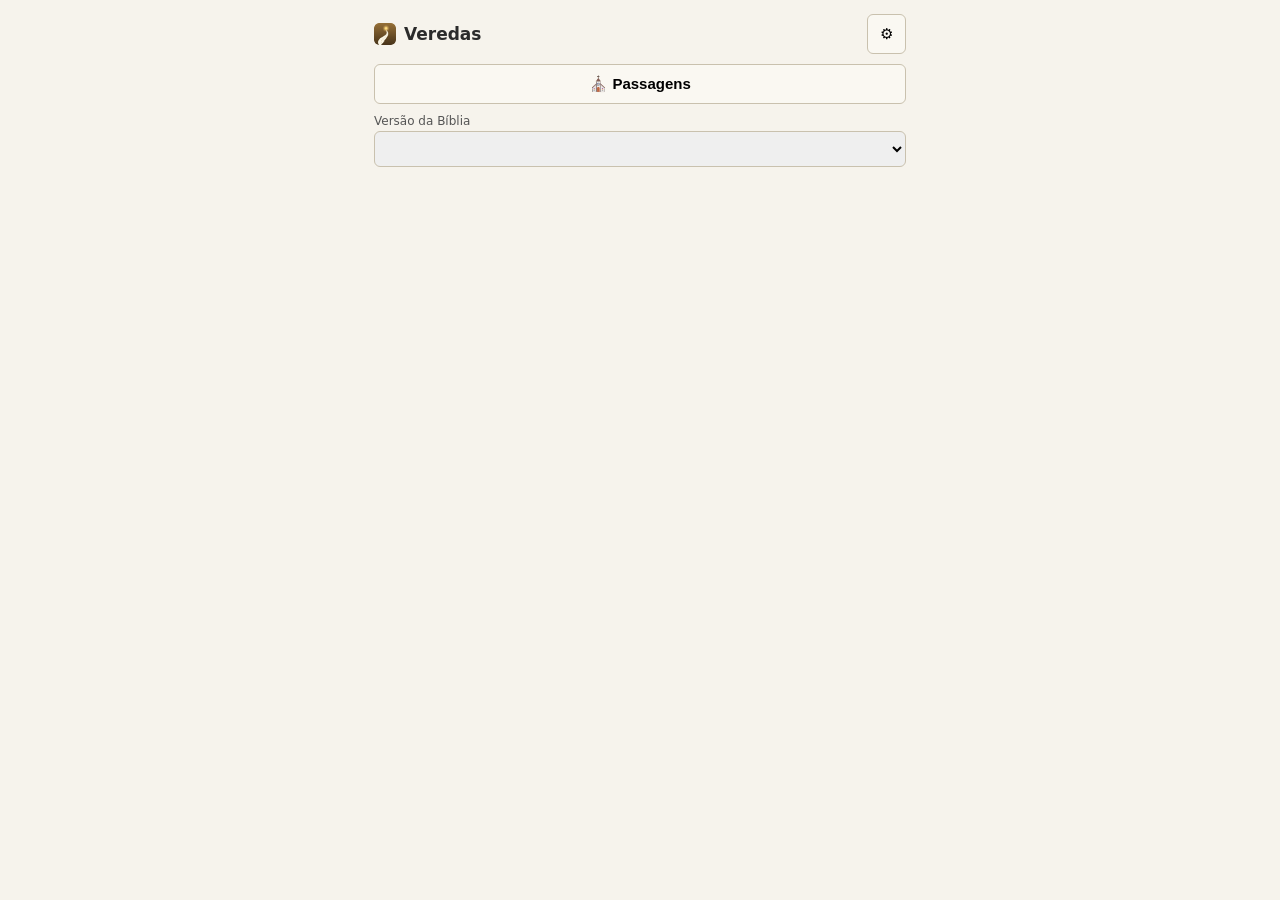
==== app/index.html @ 099188de "Add files via upload" ====
<!DOCTYPE html>
<html lang="pt-BR">
<head>
<meta name="viewport" content="width=device-width, initial-scale=1, viewport-fit=cover">
<meta name="apple-mobile-web-app-capable" content="yes">
<meta name="mobile-web-app-capable" content="yes">
<meta name="apple-mobile-web-app-title" content="Veredas">
<meta name="apple-mobile-web-app-status-bar-style" content="default">
<meta name="theme-color" content="#7a5c2e">
<link rel="apple-touch-icon" href="icons/app-180.png">
<link rel="manifest" href="manifest.webmanifest">

  <meta charset="UTF-8">
  <link rel="stylesheet" href="popup.css">
<title>Veredas</title>
<link rel="stylesheet" href="web.css">
</head>
<body class="home-page">
  <div class="head">
    <h1><img class="logo" src="icons/icon32.png" alt="">Veredas</h1>
    <button id="openOptions" class="icon" title="Configurar plano de leitura" data-i18n-title="popup.optionsTip">⚙</button>
  </div>

  <button id="openCulto" class="wide" data-i18n="popup.passages">⛪ Passagens</button>

  <section id="empty" class="card" hidden>
    <p data-i18n="popup.noPlan">Você ainda não tem um plano de leitura.</p>
    <button id="startSetup" class="primary wide" data-i18n="popup.choosePlan">Escolher meu plano</button>
  </section>

  <div id="cards"></div>

  <button id="openToday" class="wide" hidden data-i18n="popup.openToday">Abrir leitura de hoje</button>

  <label class="ver"><span data-i18n="popup.bibleVersion">Versão da Bíblia</span>
    <select id="version"></select>
  </label>

  <script src="web-shim.js"></script>
  <script src="bible-data.js"></script>
  <script src="lang/books.js"></script>
  <script src="i18n.js"></script>
  <script src="lang/pt.js"></script>
  <script src="lang/en.js"></script>
  <script src="lang/es.js"></script>
  <script src="state.js"></script>
  <script src="popup.js"></script>
</body>
</html>
---- app/popup.css ----
body { width: 360px; margin: 0; padding: 12px; font-family: system-ui, sans-serif; font-size: 14px; background: #f6f3ec; color: #2b2b2b; }
h1 { font-size: 17px; margin: 0; }
.head { display: flex; justify-content: space-between; align-items: center; margin-bottom: 10px; }
.card { background: #fff; border-radius: 10px; padding: 10px 12px; margin-bottom: 10px; box-shadow: 0 1px 3px rgba(0,0,0,.1); }
.card p { margin: 0 0 8px; }
.cardhead { display: flex; justify-content: space-between; align-items: baseline; gap: 8px; }
.label { font-size: 11px; text-transform: uppercase; letter-spacing: .05em; color: #777; }
.cardhead .label { font-weight: 700; color: #7a5c2e; }
.ref { font-size: 21px; font-weight: 700; margin: 3px 0; line-height: 1.2; }
.small { font-size: 12px; color: #666; }
.bar { height: 6px; background: #e5e0d3; border-radius: 3px; margin: 6px 0 8px; overflow: hidden; }
.bar div { height: 100%; width: 0; background: #7a5c2e; }
.row { display: flex; gap: 8px; align-items: center; }
.row > * { flex: 1; }
button { padding: 7px 10px; border: 1px solid #c9c1ae; border-radius: 6px; background: #faf8f2; cursor: pointer; font-size: 13px; }
button:hover:not(:disabled) { background: #efe9d8; }
button:disabled { opacity: .5; cursor: default; }
button.primary { background: #7a5c2e; color: #fff; border-color: #7a5c2e; }
button.primary:hover:not(:disabled) { background: #664c25; }
button.wide { width: 100%; margin-bottom: 10px; padding: 9px; font-weight: 600; }
button.icon { padding: 3px 9px; font-size: 17px; }
button.link { border: none; background: none; color: #7a5c2e; font-size: 12px; padding: 4px 0 0; text-decoration: underline; }
.links { display: flex; gap: 14px; }
details { margin-top: 6px; }
summary { cursor: pointer; font-size: 12px; color: #7a5c2e; }
ul { list-style: none; padding: 0; margin: 6px 0 8px; }
li { display: flex; justify-content: space-between; padding: 3px 0; border-bottom: 1px dashed #eee; }
li a { color: #7a5c2e; cursor: pointer; text-decoration: underline; }
select { padding: 5px; border: 1px solid #c9c1ae; border-radius: 6px; width: 100%; box-sizing: border-box; margin-top: 3px; }
label.ver { display: block; font-size: 12px; color: #555; }
.done { color: #3b7a57; font-weight: 600; }

h1 { display: flex; align-items: center; gap: 8px; }
.logo { width: 22px; height: 22px; border-radius: 5px; }
---- app/web.css ----
/* ajustes só da versão web / iPhone */
html { -webkit-text-size-adjust: 100%; -webkit-tap-highlight-color: transparent; }
body { padding-left: env(safe-area-inset-left); padding-right: env(safe-area-inset-right); }
input, select, textarea { font-size: 16px !important; }   /* evita o zoom automático do Safari ao digitar */
button, select { min-height: 36px; }
.tbToggle { display: none; }
.tbmore { display: contents; }

/* início (antigo popup) vira página inteira */
body.home-page { width: auto; max-width: 560px; margin: 0 auto; padding: calc(14px + env(safe-area-inset-top)) 14px calc(24px + env(safe-area-inset-bottom)); box-sizing: border-box; font-size: 16px; }
.home-page button { font-size: 15px; padding: 10px 12px; }
.home-page .ref { font-size: 24px; }

/* leitura e passagens ocupam toda a altura visível do iPhone */
html.web body:not(.home-page) { height: 100dvh; }
@media (max-width: 760px) {
  .toolbar { gap: 8px; padding: calc(6px + env(safe-area-inset-top)) 10px 6px; justify-content: space-between; }
  .tbmore { display: none; }
  .toolbar.open .tbmore { display: flex; flex-wrap: wrap; gap: 10px; justify-content: center; align-items: center; position: absolute; left: 0; right: 0; top: 100%;
    padding: 10px; background: var(--bar); border-bottom: 1px solid var(--rule); box-shadow: 0 8px 18px rgba(0,0,0,.18); max-height: 65dvh; overflow-y: auto; z-index: 30; }
  .tbToggle { display: inline-block; }
  .toolbar .brand { display: none; }
  .toolbar .nav { flex: 1; }
  .toolbar .nav button { flex: 1; }
  #pager { padding: 14px 16px 6px; }
  .pagebar { padding: 8px 10px calc(8px + env(safe-area-inset-bottom)); gap: 8px; }
  .pagebar button { min-width: 0; flex: 0 0 auto; padding: 9px 14px; }
  .pagebar .mid { flex: 1; min-width: 0; text-align: center; }
  .credit { display: none; }
  .qline { flex-wrap: wrap; }
  .qline #q { flex: 1 1 100%; min-width: 0; }
}
@media (max-width: 760px) { .finder { padding-left: 10px; padding-right: 10px; } }
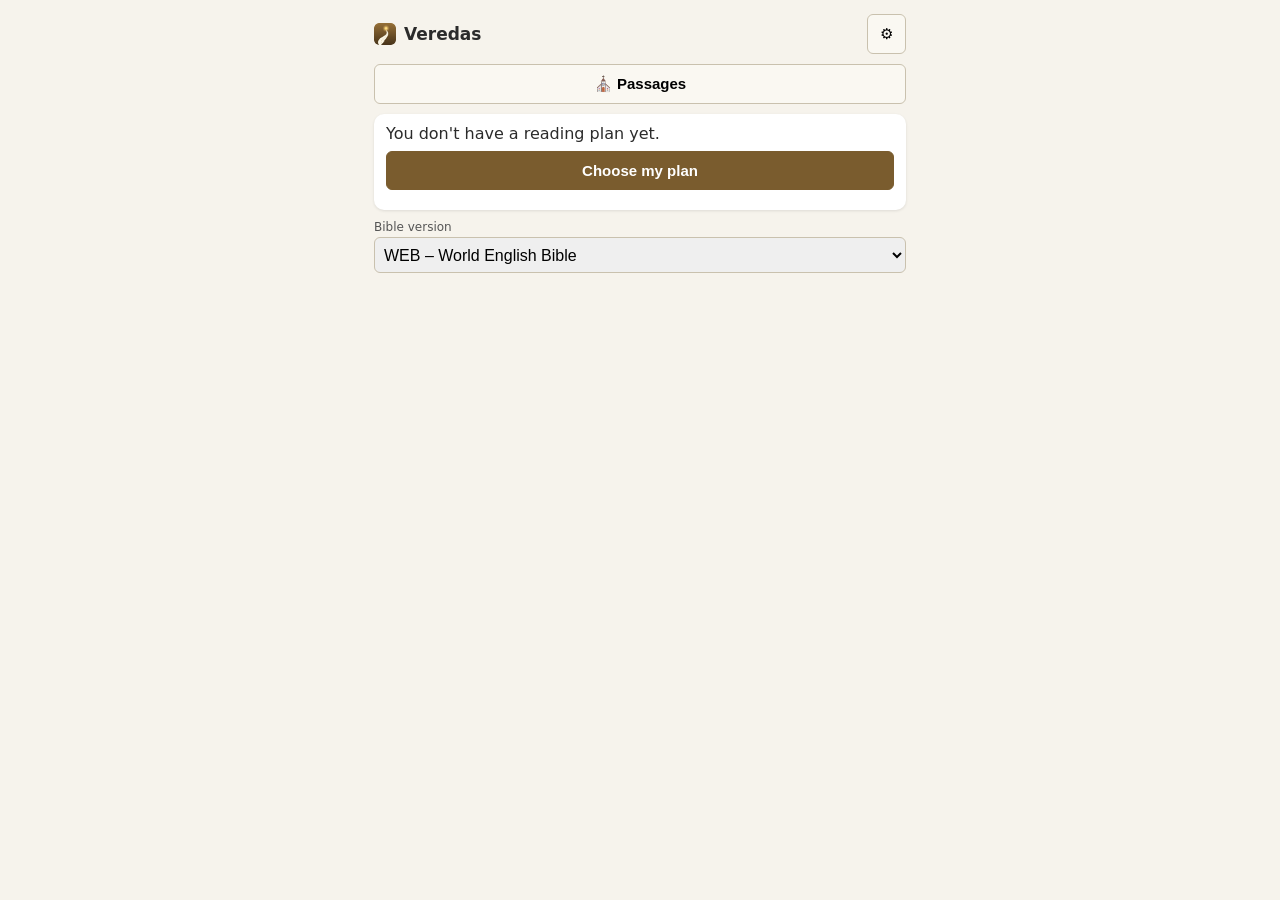
==== commit c43e7782: "Add files via upload" ====
--- a/app/index.html
+++ b/app/index.html
@@ -43,6 +43,8 @@
   <script src="lang/pt.js"></script>
   <script src="lang/en.js"></script>
   <script src="lang/es.js"></script>
+  <script src="lang/fr.js"></script>
+  <script src="lang/de.js"></script>
   <script src="state.js"></script>
   <script src="popup.js"></script>
 </body>
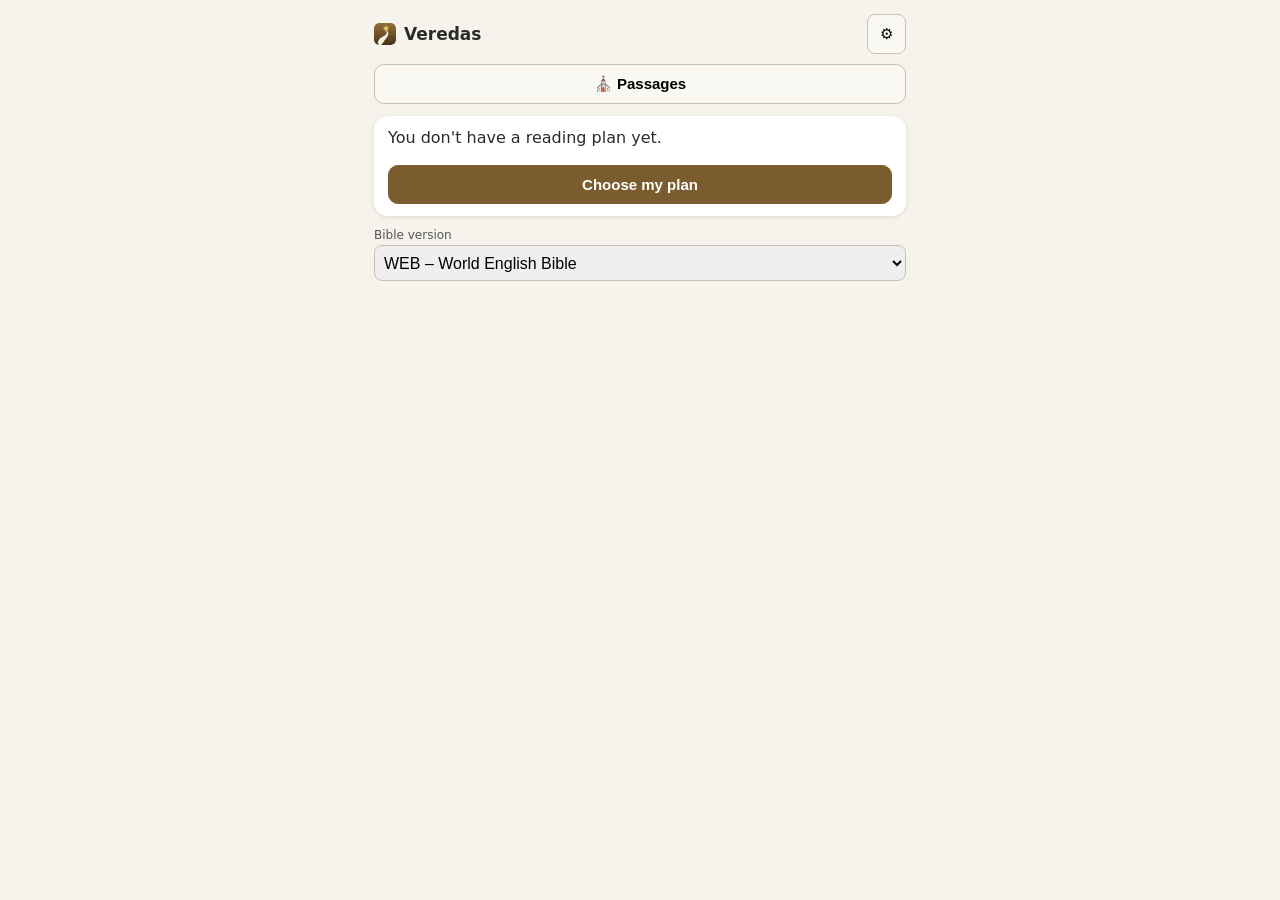
==== commit 6b388cc0: "Veredas 3.5.1" ====
--- a/app/index.html
+++ b/app/index.html
@@ -21,7 +21,10 @@
     <button id="openOptions" class="icon" title="Configurar plano de leitura" data-i18n-title="popup.optionsTip">⚙</button>
   </div>
 
-  <button id="openCulto" class="wide" data-i18n="popup.passages">⛪ Passagens</button>
+  <div class="toprow">
+    <button id="openToday" class="primary" hidden data-i18n="popup.openToday">Abrir leitura de hoje</button>
+    <button id="openCulto" data-i18n="popup.passages">⛪ Passagens</button>
+  </div>
 
   <section id="empty" class="card" hidden>
     <p data-i18n="popup.noPlan">Você ainda não tem um plano de leitura.</p>
@@ -29,8 +32,6 @@
   </section>
 
   <div id="cards"></div>
-
-  <button id="openToday" class="wide" hidden data-i18n="popup.openToday">Abrir leitura de hoje</button>
 
   <label class="ver"><span data-i18n="popup.bibleVersion">Versão da Bíblia</span>
     <select id="version"></select>
--- a/app/popup.css
+++ b/app/popup.css
@@ -1,34 +1,42 @@
 body { width: 360px; margin: 0; padding: 12px; font-family: system-ui, sans-serif; font-size: 14px; background: #f6f3ec; color: #2b2b2b; }
-h1 { font-size: 17px; margin: 0; }
+h1 { font-size: 17px; margin: 0; display: flex; align-items: center; gap: 8px; }
+.logo { width: 22px; height: 22px; border-radius: 5px; }
 .head { display: flex; justify-content: space-between; align-items: center; margin-bottom: 10px; }
-.card { background: #fff; border-radius: 10px; padding: 10px 12px; margin-bottom: 10px; box-shadow: 0 1px 3px rgba(0,0,0,.1); }
+.toprow { display: flex; gap: 8px; margin-bottom: 12px; }
+.toprow button { flex: 1; padding: 10px 8px; font-weight: 600; border-radius: 10px; }
+.toprow button[hidden] { display: none; }
+.toprow #openToday { flex: 1.5; }
+.card { background: #fff; border-radius: 14px; padding: 12px 14px 12px; margin-bottom: 12px; box-shadow: 0 1px 4px rgba(60, 40, 10, .12); }
+.card.finished { opacity: .8; }
 .card p { margin: 0 0 8px; }
 .cardhead { display: flex; justify-content: space-between; align-items: baseline; gap: 8px; }
-.label { font-size: 11px; text-transform: uppercase; letter-spacing: .05em; color: #777; }
+.label { font-size: 11px; text-transform: uppercase; letter-spacing: .06em; color: #777; }
 .cardhead .label { font-weight: 700; color: #7a5c2e; }
-.ref { font-size: 21px; font-weight: 700; margin: 3px 0; line-height: 1.2; }
+.ref { font-size: 21px; font-weight: 700; margin: 4px 0 2px; line-height: 1.2; }
+.ref.done { color: #3b7a57; font-size: 18px; }
 .small { font-size: 12px; color: #666; }
-.bar { height: 6px; background: #e5e0d3; border-radius: 3px; margin: 6px 0 8px; overflow: hidden; }
-.bar div { height: 100%; width: 0; background: #7a5c2e; }
-.row { display: flex; gap: 8px; align-items: center; }
-.row > * { flex: 1; }
-button { padding: 7px 10px; border: 1px solid #c9c1ae; border-radius: 6px; background: #faf8f2; cursor: pointer; font-size: 13px; }
+.pace { margin-top: 8px; }
+.bar { height: 6px; background: #e5e0d3; border-radius: 3px; margin: 8px 0 4px; overflow: hidden; }
+.bar div { height: 100%; width: 0; background: #7a5c2e; border-radius: 3px; }
+.sect { margin: 10px 0 2px; }
+.sect-title { font-size: 11px; font-weight: 700; text-transform: uppercase; letter-spacing: .06em; color: #7a5c2e; }
+.sect-hint { font-size: 11.5px; color: #888; margin: 1px 0 0; }
+.chips { display: flex; flex-wrap: wrap; gap: 6px; margin: 6px 0 2px; }
+.chip { display: inline-flex; align-items: center; gap: 6px; padding: 5px 11px 5px 8px; border: 1px solid #d6cdb8; border-radius: 999px; background: #faf8f2; font-size: 13px; cursor: pointer; user-select: none; }
+.chip:hover { background: #f1ebda; }
+.chip input { margin: 0; accent-color: #7a5c2e; width: 15px; height: 15px; cursor: pointer; }
+.chip.read { background: #e8f2ec; border-color: #b8d6c4; color: #2f6a4a; }
+.chip.read input { accent-color: #3b7a57; }
+.chip.extra { background: #fbf1dc; border-color: #d9b46a; border-style: dashed; }
+.chip.cand { background: transparent; border-style: dashed; color: #666; }
+.chip.past { background: #f3f0e8; color: #555; }
+button { padding: 7px 10px; border: 1px solid #c9c1ae; border-radius: 8px; background: #faf8f2; cursor: pointer; font-size: 13px; }
 button:hover:not(:disabled) { background: #efe9d8; }
 button:disabled { opacity: .5; cursor: default; }
 button.primary { background: #7a5c2e; color: #fff; border-color: #7a5c2e; }
 button.primary:hover:not(:disabled) { background: #664c25; }
-button.wide { width: 100%; margin-bottom: 10px; padding: 9px; font-weight: 600; }
+button.wide { width: 100%; margin-top: 10px; padding: 9px; font-weight: 600; border-radius: 10px; }
 button.icon { padding: 3px 9px; font-size: 17px; }
-button.link { border: none; background: none; color: #7a5c2e; font-size: 12px; padding: 4px 0 0; text-decoration: underline; }
-.links { display: flex; gap: 14px; }
-details { margin-top: 6px; }
-summary { cursor: pointer; font-size: 12px; color: #7a5c2e; }
-ul { list-style: none; padding: 0; margin: 6px 0 8px; }
-li { display: flex; justify-content: space-between; padding: 3px 0; border-bottom: 1px dashed #eee; }
-li a { color: #7a5c2e; cursor: pointer; text-decoration: underline; }
-select { padding: 5px; border: 1px solid #c9c1ae; border-radius: 6px; width: 100%; box-sizing: border-box; margin-top: 3px; }
+select { padding: 5px; border: 1px solid #c9c1ae; border-radius: 8px; width: 100%; box-sizing: border-box; margin-top: 3px; }
 label.ver { display: block; font-size: 12px; color: #555; }
 .done { color: #3b7a57; font-weight: 600; }
-
-h1 { display: flex; align-items: center; gap: 8px; }
-.logo { width: 22px; height: 22px; border-radius: 5px; }
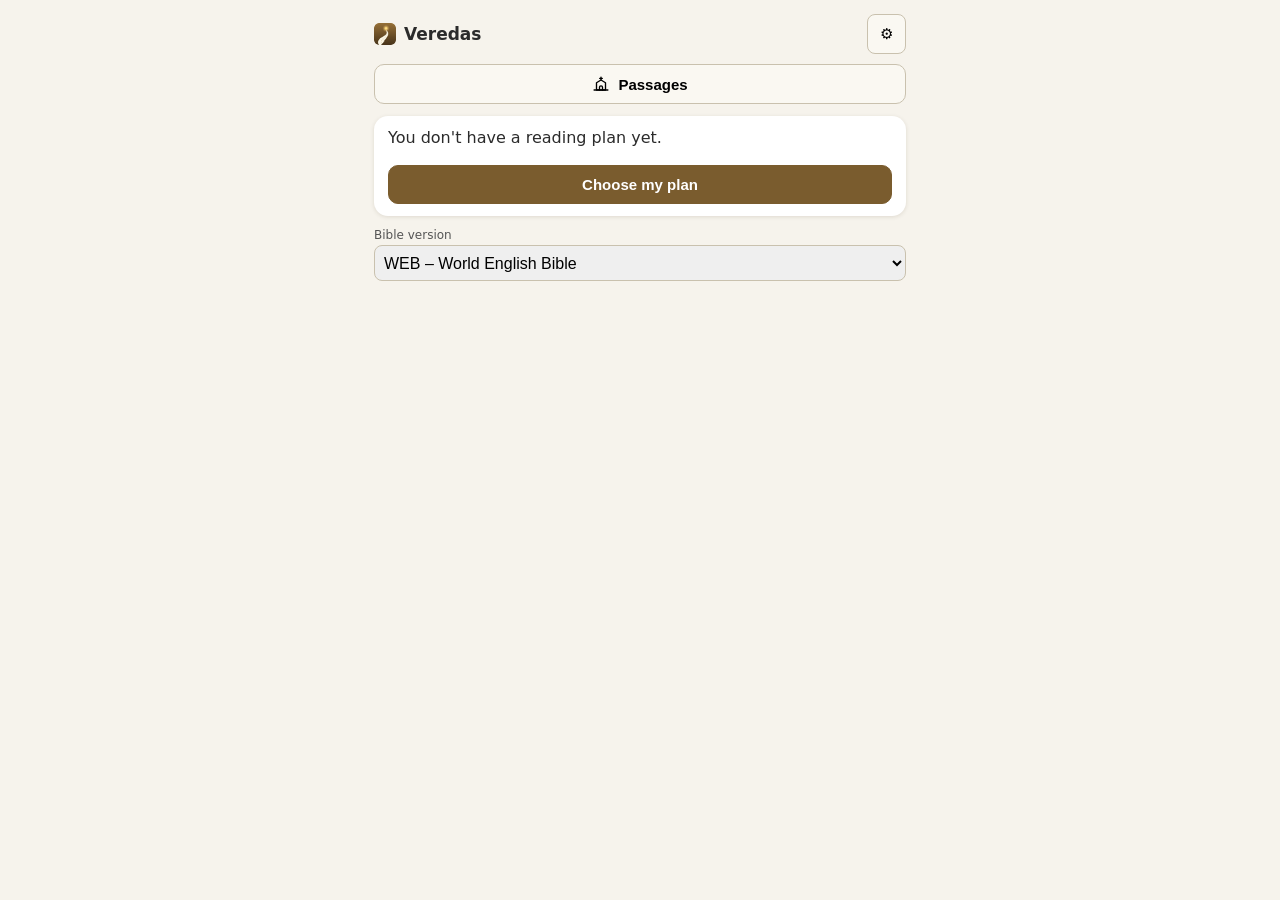
==== commit 379f87e5: "Veredas 3.5.4" ====
--- a/app/index.html
+++ b/app/index.html
@@ -22,8 +22,8 @@
   </div>
 
   <div class="toprow">
-    <button id="openToday" class="primary" hidden data-i18n="popup.openToday">Abrir leitura de hoje</button>
-    <button id="openCulto" data-i18n="popup.passages">⛪ Passagens</button>
+    <button id="openToday" class="primary" hidden><svg class="ico" viewBox="0 0 24 24" width="18" height="18" fill="none" stroke="currentColor" stroke-width="1.8" stroke-linecap="round" stroke-linejoin="round" aria-hidden="true"><path d="M12 6.8C10.3 5.3 7.8 4.6 3.5 4.6v12.9c4.3 0 6.8.7 8.5 2.2 1.7-1.5 4.2-2.2 8.5-2.2V4.6c-4.3 0-6.8.7-8.5 2.2z"/><path d="M12 6.8v12.9"/></svg><span data-i18n="popup.openToday">Leitura de hoje</span></button>
+    <button id="openCulto"><svg class="ico" viewBox="0 0 24 24" width="18" height="18" fill="none" stroke="currentColor" stroke-width="1.8" stroke-linecap="round" stroke-linejoin="round" aria-hidden="true"><path d="M12 2.8v3.6M10.3 4.5h3.4"/><path d="M12 6.6 6 10.4V20h12v-9.6z"/><path d="M10 20v-3.6a2 2 0 0 1 4 0V20"/><path d="M2.8 20h18.4"/></svg><span data-i18n="popup.passages">Passagens</span></button>
   </div>
 
   <section id="empty" class="card" hidden>
--- a/app/popup.css
+++ b/app/popup.css
@@ -3,9 +3,10 @@
 .logo { width: 22px; height: 22px; border-radius: 5px; }
 .head { display: flex; justify-content: space-between; align-items: center; margin-bottom: 10px; }
 .toprow { display: flex; gap: 8px; margin-bottom: 12px; }
-.toprow button { flex: 1; padding: 10px 8px; font-weight: 600; border-radius: 10px; }
+.toprow button { flex: 1; padding: 10px 8px; font-weight: 600; border-radius: 10px; display: inline-flex; align-items: center; justify-content: center; gap: 8px; white-space: nowrap; }
+.toprow .ico { flex: none; }
 .toprow button[hidden] { display: none; }
-.toprow #openToday { flex: 1.5; }
+.toprow #openToday { flex: 1.25; }
 .card { background: #fff; border-radius: 14px; padding: 12px 14px 12px; margin-bottom: 12px; box-shadow: 0 1px 4px rgba(60, 40, 10, .12); }
 .card.finished { opacity: .8; }
 .card p { margin: 0 0 8px; }
@@ -40,3 +41,8 @@
 select { padding: 5px; border: 1px solid #c9c1ae; border-radius: 8px; width: 100%; box-sizing: border-box; margin-top: 3px; }
 label.ver { display: block; font-size: 12px; color: #555; }
 .done { color: #3b7a57; font-weight: 600; }
+
+.card.isdone { padding-bottom: 10px; }
+.daydone { display: flex; align-items: center; gap: 10px; flex-wrap: wrap; margin: 6px 0 0; }
+.chip.small-chip { padding: 3px 10px 3px 7px; font-size: 12px; }
+.chip.small-chip input { width: 13px; height: 13px; }
--- a/app/web.css
+++ b/app/web.css
@@ -31,3 +31,11 @@
   .qline #q { flex: 1 1 100%; min-width: 0; }
 }
 @media (max-width: 760px) { .finder { padding-left: 10px; padding-right: 10px; } }
+
+/* telas bem estreitas (iPhone SE): a informação da página fica numa linha própria, acima dos botões */
+@media (max-width: 400px) {
+  .pagebar { flex-wrap: wrap; gap: 6px; padding-top: 4px; }
+  .pagebar .mid { order: -1; flex: 1 0 100%; font-size: 12px; }
+  .pagebar #prev, .pagebar #next { flex: 1 1 0; padding: 8px 6px; font-size: 13px; }
+  .pagebar .narrbtn, .pagebar .dictbtn { width: 40px; height: 36px; padding: 0; }
+}
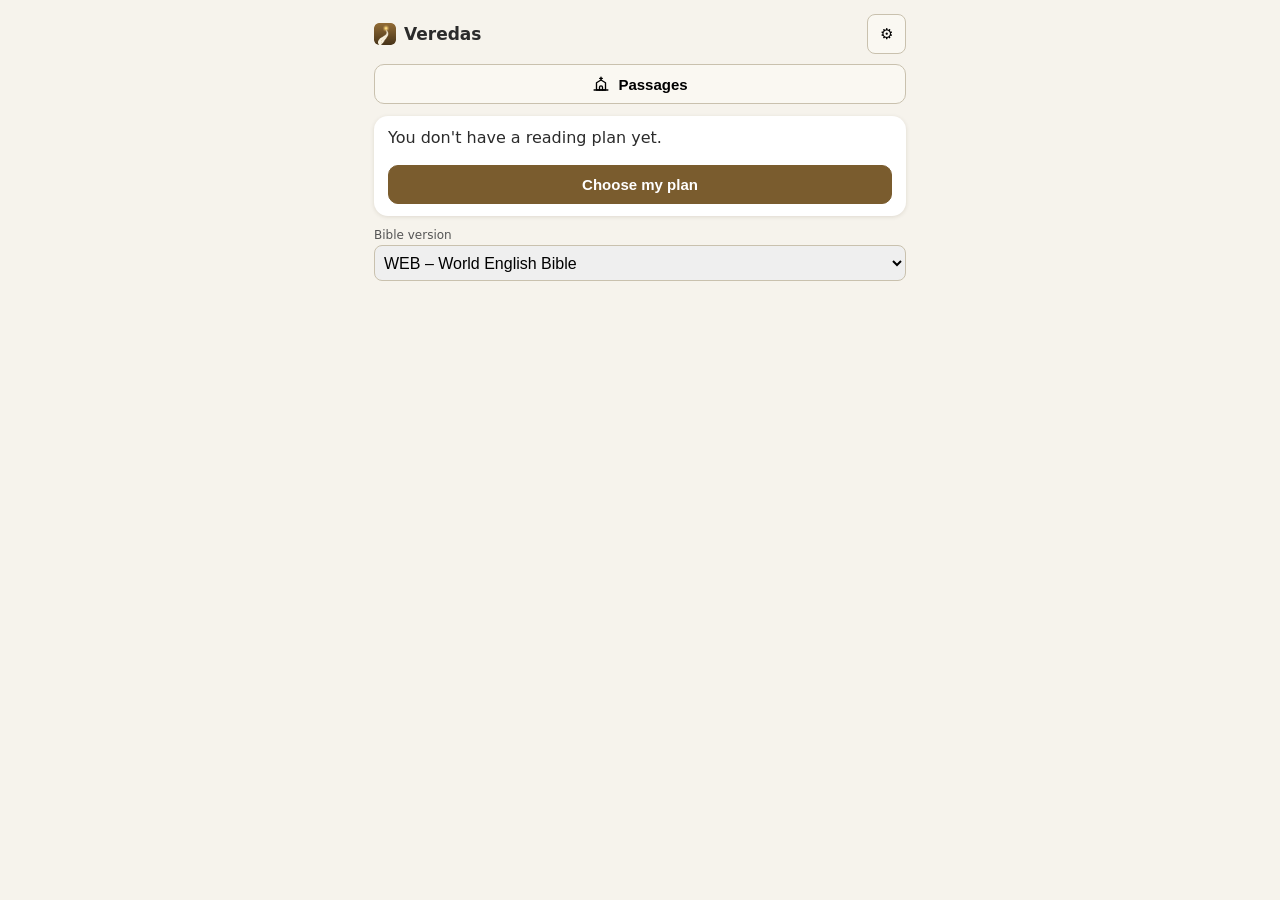
==== commit 5331766c: "Veredas 3.5.6" ====
--- a/app/index.html
+++ b/app/index.html
@@ -7,7 +7,8 @@
 <meta name="apple-mobile-web-app-title" content="Veredas">
 <meta name="apple-mobile-web-app-status-bar-style" content="default">
 <meta name="theme-color" content="#7a5c2e">
-<link rel="apple-touch-icon" href="icons/app-180.png">
+<link rel="apple-touch-icon" sizes="180x180" href="icons/app-180.png">
+<link rel="icon" type="image/png" sizes="32x32" href="icons/favicon-32.png">
 <link rel="manifest" href="manifest.webmanifest">
 
   <meta charset="UTF-8">
@@ -17,7 +18,7 @@
 </head>
 <body class="home-page">
   <div class="head">
-    <h1><img class="logo" src="icons/icon32.png" alt="">Veredas</h1>
+    <h1><img class="logo" src="icons/icon128.png" alt="">Veredas</h1>
     <button id="openOptions" class="icon" title="Configurar plano de leitura" data-i18n-title="popup.optionsTip">⚙</button>
   </div>
 
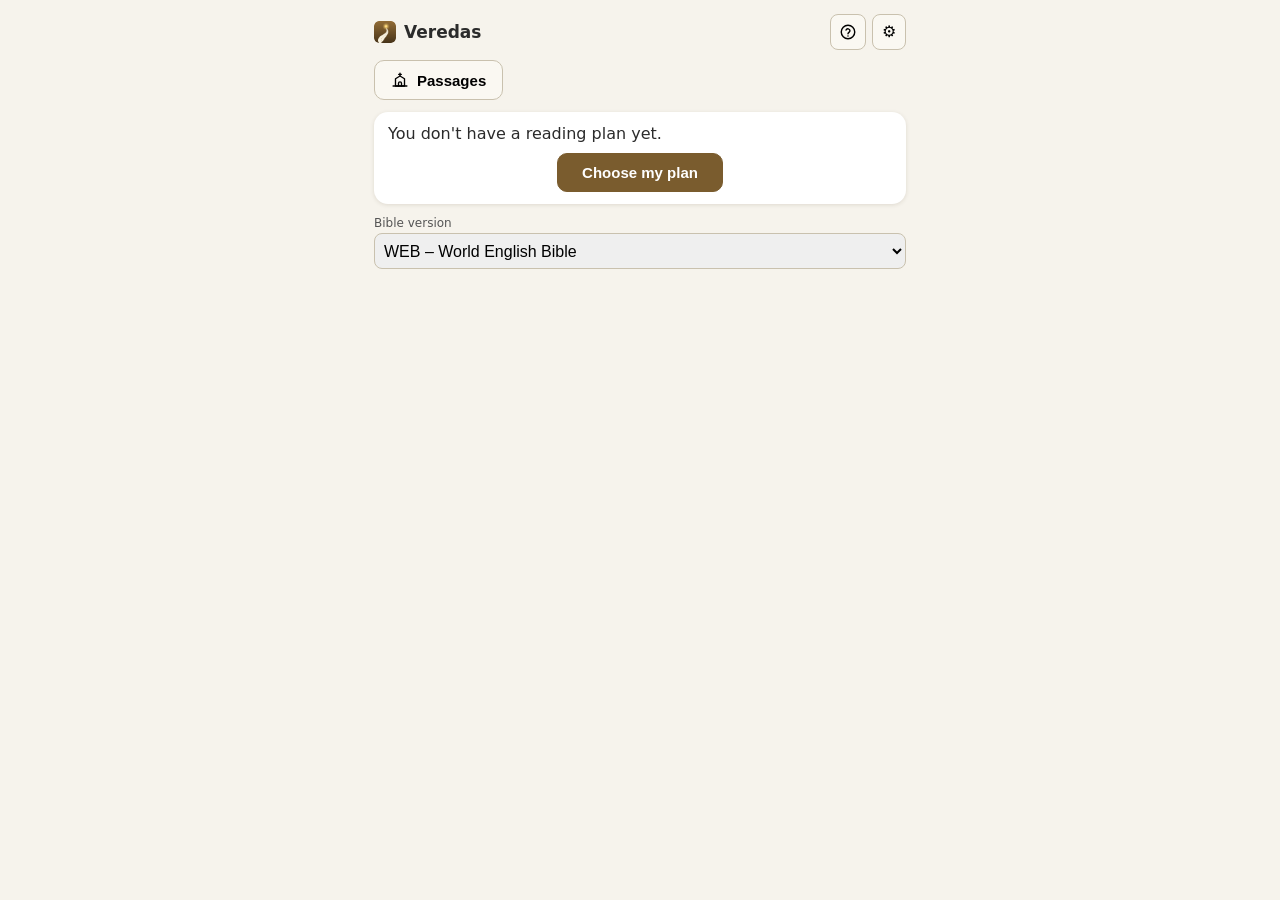
==== commit ab06d0af: "Veredas 3.5.7" ====
--- a/app/index.html
+++ b/app/index.html
@@ -19,7 +19,10 @@
 <body class="home-page">
   <div class="head">
     <h1><img class="logo" src="icons/icon128.png" alt="">Veredas</h1>
-    <button id="openOptions" class="icon" title="Configurar plano de leitura" data-i18n-title="popup.optionsTip">⚙</button>
+    <div class="headbtns">
+      <button id="openHelp" class="icon" title="Ajuda" aria-label="Ajuda" data-i18n-title="popup.helpTip" data-i18n-aria-label="popup.helpTip"><svg viewBox="0 0 24 24" width="18" height="18" fill="none" stroke="currentColor" stroke-width="1.9" stroke-linecap="round" stroke-linejoin="round" aria-hidden="true"><circle cx="12" cy="12" r="9"/><path d="M9.4 9.4a2.7 2.7 0 0 1 5.2 1c0 1.8-2.6 2.3-2.6 3.9"/><path d="M12 17.4h.01"/></svg></button>
+      <button id="openOptions" class="icon" title="Configurar plano de leitura" data-i18n-title="popup.optionsTip">⚙</button>
+    </div>
   </div>
 
   <div class="toprow">
--- a/app/popup.css
+++ b/app/popup.css
@@ -3,10 +3,10 @@
 .logo { width: 22px; height: 22px; border-radius: 5px; }
 .head { display: flex; justify-content: space-between; align-items: center; margin-bottom: 10px; }
 .toprow { display: flex; gap: 8px; margin-bottom: 12px; }
-.toprow button { flex: 1; padding: 10px 8px; font-weight: 600; border-radius: 10px; display: inline-flex; align-items: center; justify-content: center; gap: 8px; white-space: nowrap; }
+.toprow button { flex: 0 0 auto; padding: 10px 16px; font-weight: 600; border-radius: 10px; display: inline-flex; align-items: center; justify-content: center; gap: 8px; white-space: nowrap; }
 .toprow .ico { flex: none; }
 .toprow button[hidden] { display: none; }
-.toprow #openToday { flex: 1.25; }
+.toprow { justify-content: flex-start; flex-wrap: wrap; }
 .card { background: #fff; border-radius: 14px; padding: 12px 14px 12px; margin-bottom: 12px; box-shadow: 0 1px 4px rgba(60, 40, 10, .12); }
 .card.finished { opacity: .8; }
 .card p { margin: 0 0 8px; }
@@ -36,7 +36,7 @@
 button:disabled { opacity: .5; cursor: default; }
 button.primary { background: #7a5c2e; color: #fff; border-color: #7a5c2e; }
 button.primary:hover:not(:disabled) { background: #664c25; }
-button.wide { width: 100%; margin-top: 10px; padding: 9px; font-weight: 600; border-radius: 10px; }
+button.wide { display: block; width: auto; margin: 10px auto 0; padding: 9px 22px; font-weight: 600; border-radius: 10px; }
 button.icon { padding: 3px 9px; font-size: 17px; }
 select { padding: 5px; border: 1px solid #c9c1ae; border-radius: 8px; width: 100%; box-sizing: border-box; margin-top: 3px; }
 label.ver { display: block; font-size: 12px; color: #555; }
@@ -46,3 +46,6 @@
 .daydone { display: flex; align-items: center; gap: 10px; flex-wrap: wrap; margin: 6px 0 0; }
 .chip.small-chip { padding: 3px 10px 3px 7px; font-size: 12px; }
 .chip.small-chip input { width: 13px; height: 13px; }
+
+.headbtns { display: flex; gap: 6px; align-items: center; }
+.headbtns .icon { display: inline-flex; align-items: center; justify-content: center; min-width: 34px; height: 34px; padding: 0 8px; font-size: 16px; line-height: 1; }
--- a/app/web.css
+++ b/app/web.css
@@ -8,7 +8,9 @@
 
 /* início (antigo popup) vira página inteira */
 body.home-page { width: auto; max-width: 560px; margin: 0 auto; padding: calc(14px + env(safe-area-inset-top)) 14px calc(24px + env(safe-area-inset-bottom)); box-sizing: border-box; font-size: 16px; }
-.home-page button { font-size: 15px; padding: 10px 12px; }
+.home-page button { font-size: 15px; padding: 10px 16px; }
+.home-page button.wide { padding: 10px 24px; }
+.home-page .headbtns .icon { padding: 0 8px; min-height: 36px; }
 .home-page .ref { font-size: 24px; }
 
 /* leitura e passagens ocupam toda a altura visível do iPhone */
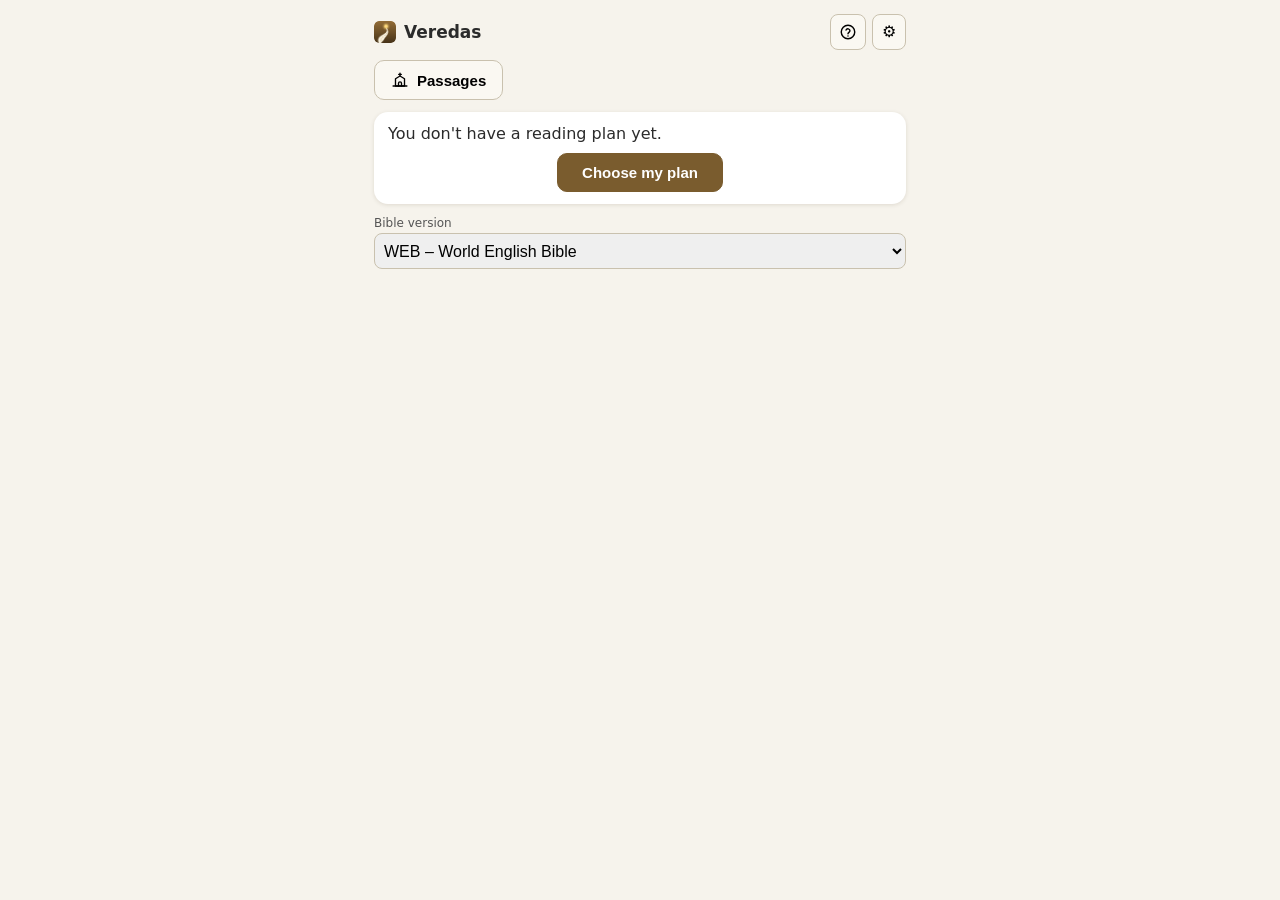
==== commit da8e720a: "Veredas 3.5.8" ====
--- a/app/index.html
+++ b/app/index.html
@@ -18,7 +18,7 @@
 </head>
 <body class="home-page">
   <div class="head">
-    <h1><img class="logo" src="icons/icon128.png" alt="">Veredas</h1>
+    <h1><img class="logo" src="icons/icon96.png" alt="">Veredas</h1>
     <div class="headbtns">
       <button id="openHelp" class="icon" title="Ajuda" aria-label="Ajuda" data-i18n-title="popup.helpTip" data-i18n-aria-label="popup.helpTip"><svg viewBox="0 0 24 24" width="18" height="18" fill="none" stroke="currentColor" stroke-width="1.9" stroke-linecap="round" stroke-linejoin="round" aria-hidden="true"><circle cx="12" cy="12" r="9"/><path d="M9.4 9.4a2.7 2.7 0 0 1 5.2 1c0 1.8-2.6 2.3-2.6 3.9"/><path d="M12 17.4h.01"/></svg></button>
       <button id="openOptions" class="icon" title="Configurar plano de leitura" data-i18n-title="popup.optionsTip">⚙</button>
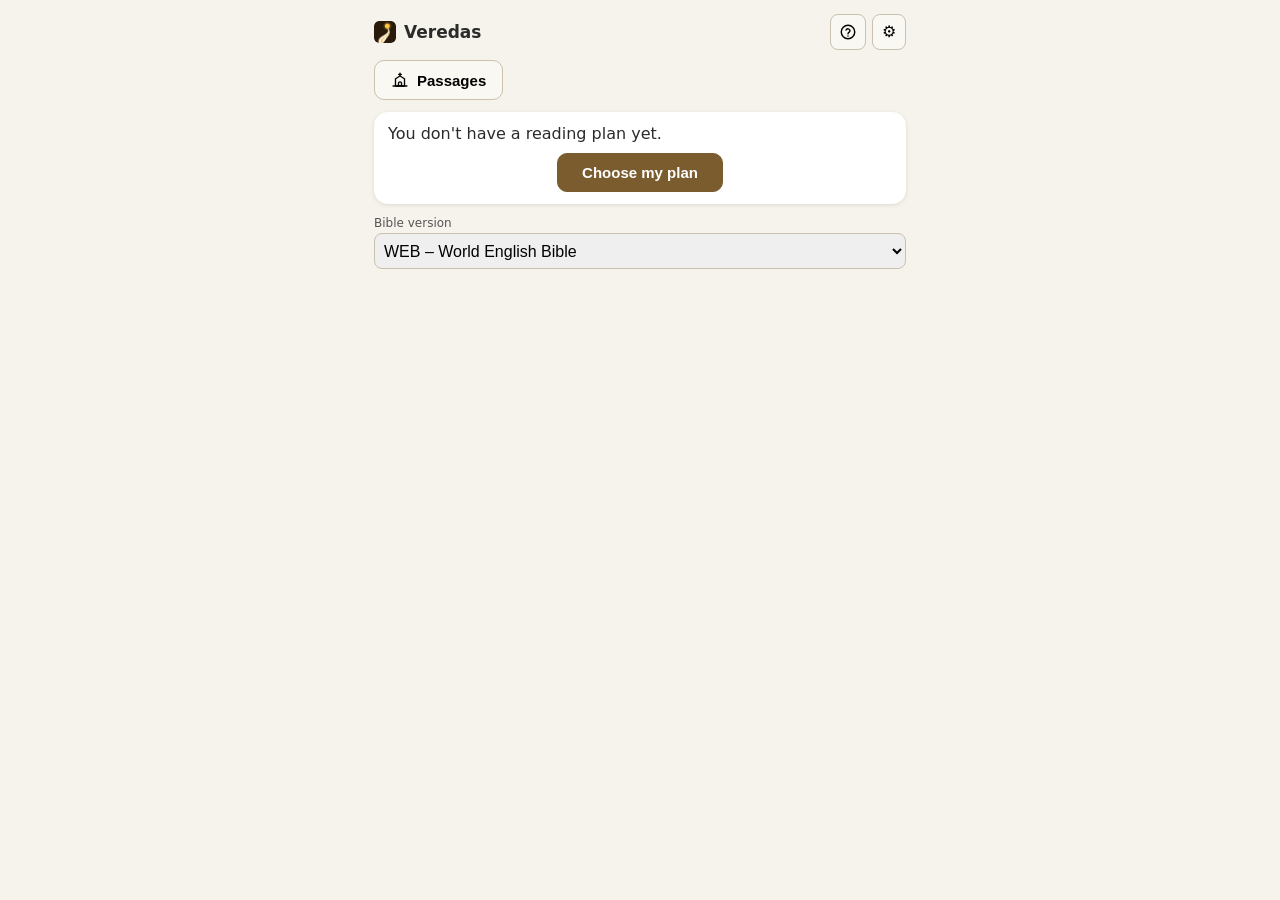
==== commit 93b1be9e: "Veredas 3.6.2" ====
--- a/app/index.html
+++ b/app/index.html
@@ -14,6 +14,14 @@
   <meta charset="UTF-8">
   <link rel="stylesheet" href="popup.css">
 <title>Veredas</title>
+<meta property="og:type" content="website">
+<meta property="og:site_name" content="Veredas">
+<meta property="og:title" content="Veredas">
+<meta property="og:description" content="Plano de leitura da Bíblia e passagens para ler e compartilhar.">
+<meta property="og:image" content="https://antonio-mundolivre.github.io/veredas/app/og.png">
+<meta property="og:image:width" content="1200">
+<meta property="og:image:height" content="630">
+<meta name="twitter:card" content="summary_large_image">
 <link rel="stylesheet" href="web.css">
 </head>
 <body class="home-page">
--- a/app/web.css
+++ b/app/web.css
@@ -41,3 +41,14 @@
   .pagebar #prev, .pagebar #next { flex: 1 1 0; padding: 8px 6px; font-size: 13px; }
   .pagebar .narrbtn, .pagebar .dictbtn { width: 40px; height: 36px; padding: 0; }
 }
+/* iPhone SE (1ª geração, 320 px): os 7 botões das Passagens numa linha só */
+@media (max-width: 345px) {
+  .qline { column-gap: 5px; }
+  .qline .ib { width: 38px; }
+}
+
+/* Configurações no iPhone: a barra fixa de baixo respeita o canto arredondado e o indicador inicial */
+html.web { --sab: env(safe-area-inset-bottom, 0px); --sal: env(safe-area-inset-left, 0px); --sar: env(safe-area-inset-right, 0px); }
+html.web .savebar { padding: 10px max(22px, calc(var(--sar) + 18px)) calc(12px + var(--sab)) max(22px, calc(var(--sal) + 18px)); }
+html.web main { padding-bottom: calc(110px + var(--sab)); }
+html.web #home { padding: 10px 22px; }
